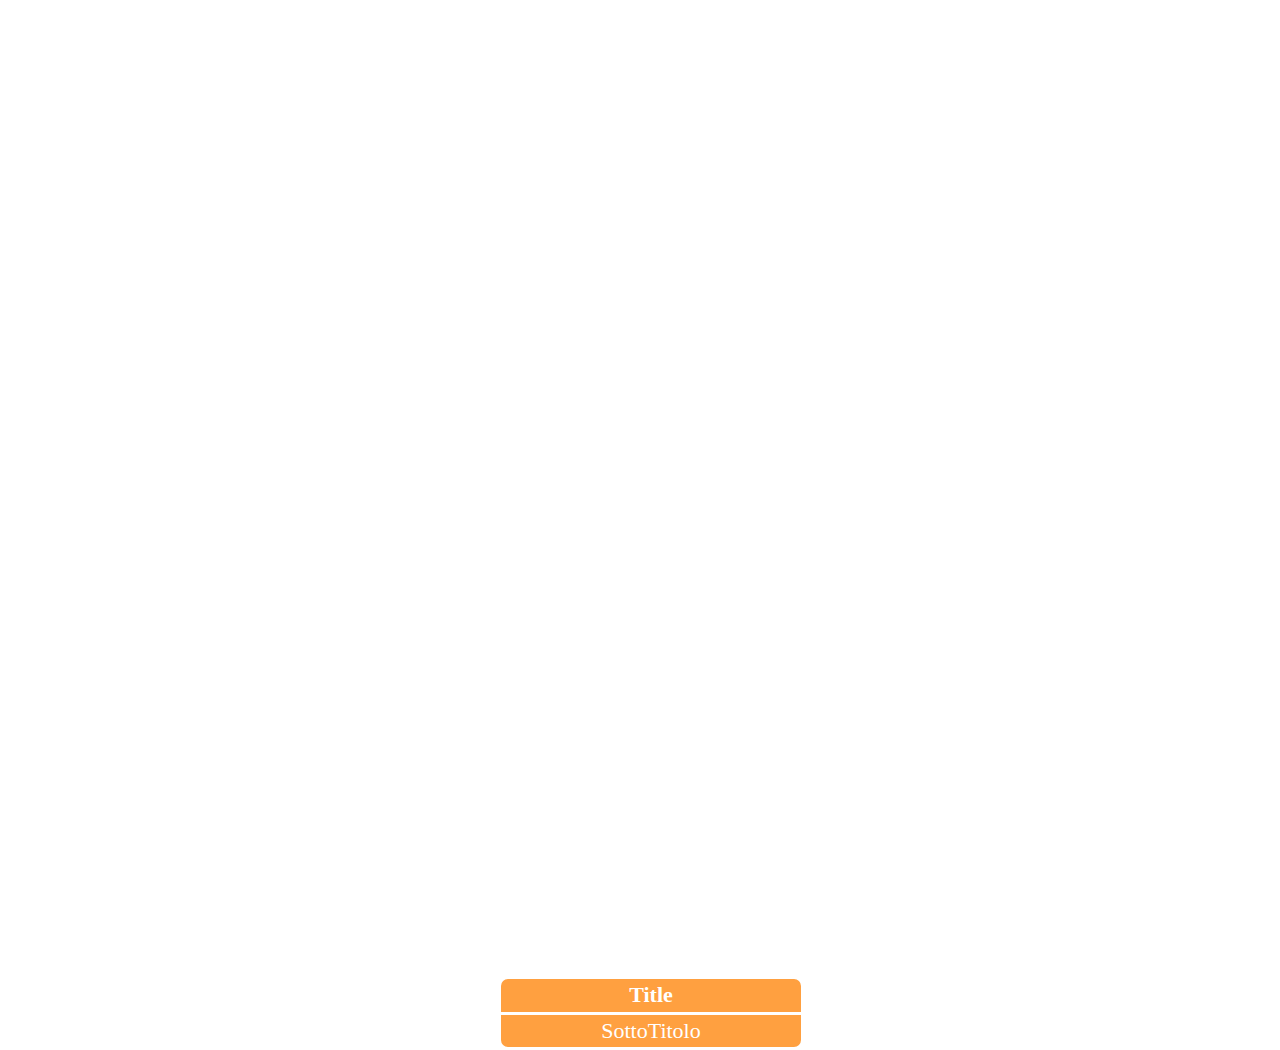
==== overlay.html @ f523ab74 "Update from https://github.com/ruggi99/obs-web/commit/842f539e2d6b3b265b1119e06fbdd48cb84ad298" ====
<!doctype html>
<html lang="it">
  <head>
    <meta charset="utf-8">
    <title>Overlay</title>
    <link href="overlay-v842f539.css" rel="stylesheet">
  </head>
  <body>
    <script src="overlay-v842f539.js"></script>
  </body>
</html>
---- overlay-v842f539.css ----
html{overflow:hidden;font-family:Segoe UI}.parent{position:absolute;bottom:0;border:3px solid #fff;border-radius:10px;color:#fff;margin:0 calc(50% - 150px) -150px;text-align:center;background-color:rgba(255,128,0,.75);font-size:22px;transition:.3s;width:300px;transition-timing-function:cubic-bezier(.5,-.3,.8,.5);//clip-path:polygon(0 0,0 0,-25% 100%,-25% 100%);//-webkit-mask-image:linear-gradient(45deg,rgb(0 0 0/0) 32%,rgb(0 0 0) 34%,rgb(0 0 0) 66%,rgb(0 0 0/0) 68%);//-webkit-mask-position:100% 100%;//-webkit-mask-size:375% 100%}.parent>*{padding:.2rem}.toRight{//-webkit-mask-position:0 0;//-webkit-mask-image:linear-gradient(135deg,rgb(0 0 0/0) 32%,rgb(0 0 0) 34%,rgb(0 0 0) 66%,rgb(0 0 0/0) 68%)}.visible{//clip-path:polygon(0 0,125% 0,100% 100%,-25% 100%);//-webkit-mask-position:50% 50%;transition-timing-function:cubic-bezier(.2,.5,.5,1.3);margin-bottom:10px}.fine{//clip-path:polygon(125% 0,125% 0,100% 100%,100% 100%);//-webkit-mask-position:0 0}.title{font-weight:700;border-bottom:3px solid #fff}
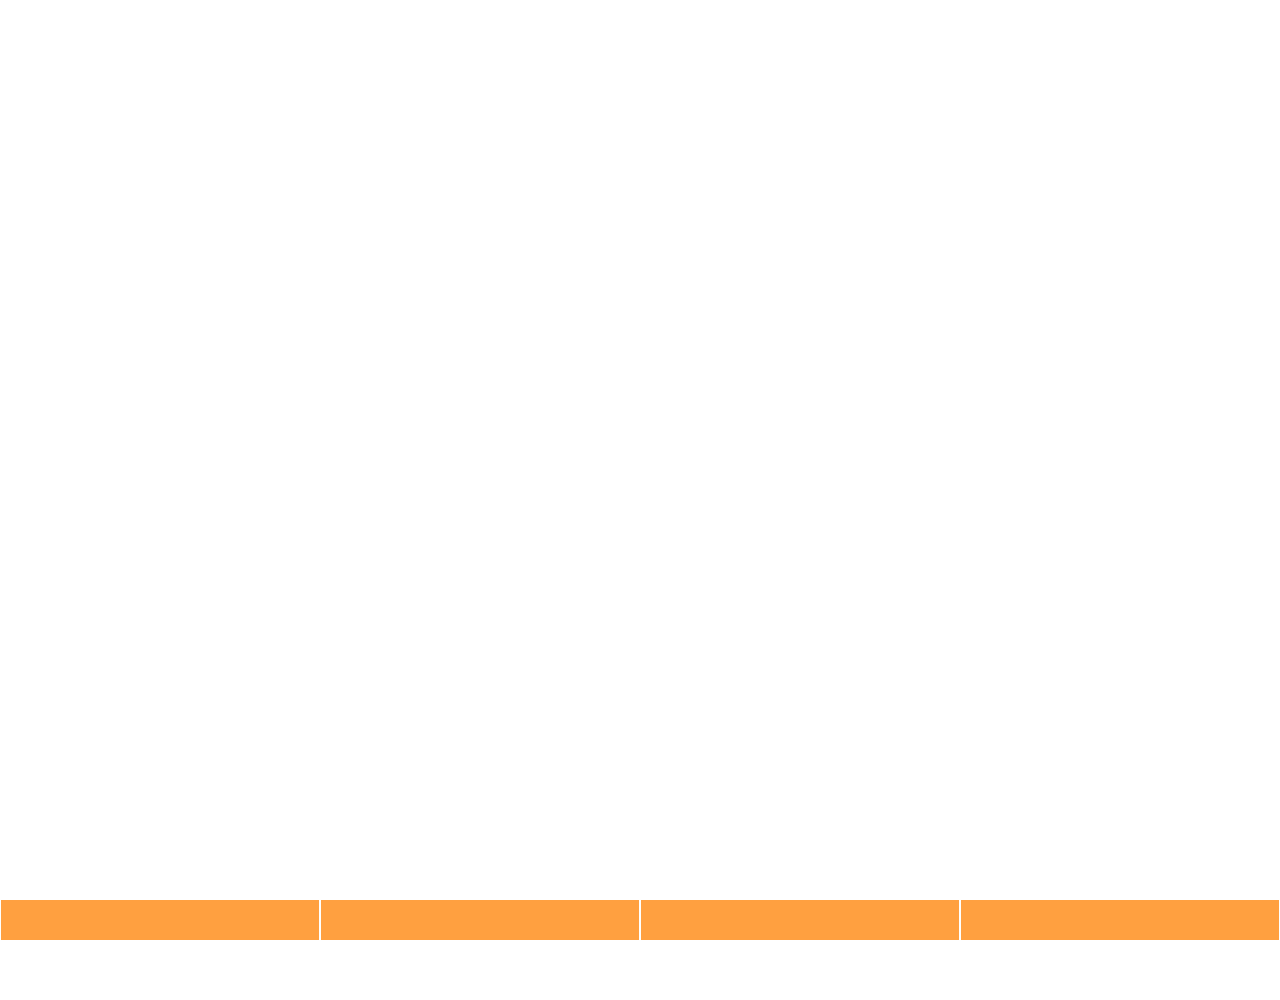
==== commit 329cb76c: "Update from https://github.com/ruggi99/obs-web/commit/eab2405b3eae66e3255d116af4f9d979e0dfc13a" ====
--- a/overlay.html
+++ b/overlay.html
@@ -4,9 +4,9 @@
   <head>
     <meta charset="utf-8">
     <title>Overlay</title>
-    <link href="overlay-v842f539.css" rel="stylesheet">
+    <link href="overlay-veab2405.css" rel="stylesheet">
   </head>
   <body>
-    <script src="overlay-v842f539.js"></script>
+    <script src="overlay-veab2405.js"></script>
   </body>
 </html>--- a/overlay-veab2405.css
+++ b/overlay-veab2405.css
@@ -0,0 +1 @@
+html{overflow:hidden;font-family:Segoe UI}body,html{height:100%}body{margin:0;display:flex;flex-direction:column;color:#fff}body>*{flex:0 0 auto}body>div:first-of-type{flex:1 1 auto;height:100%}.parent{border:3px solid #fff;border-radius:10px;color:#fff;margin:0 calc(50% - 150px) -100px;text-align:center;background-color:rgba(255,128,0,.75);font-size:22px;transition:.3s;width:300px;transition-timing-function:cubic-bezier(.5,-.3,.8,.5);clip-path:polygon(0 0,100% 0,100% 0,0 0);z-index:-1}.parent>*{padding:.2rem}.parent.visible{clip-path:polygon(0 0,100% 0,100% 100%,0 100%);transition-timing-function:cubic-bezier(.2,.5,.5,1.3);margin-bottom:10px}.title{font-weight:700;border-bottom:3px solid #fff}.parentP{height:40px;overflow:hidden}.parentP,.parentP>*{transition:.7s}.parentP:not(.visible){margin-bottom:-40px}.parentP.secondo>:first-child{margin-top:-40px}.parentP>*{display:flex;background-color:rgba(255,128,0,.75);font-size:22px;height:40px}.parentP>*>*{width:100%;text-align:center;padding:.2rem;border:solid #fff;border-width:0 1px}.bold{font-weight:700}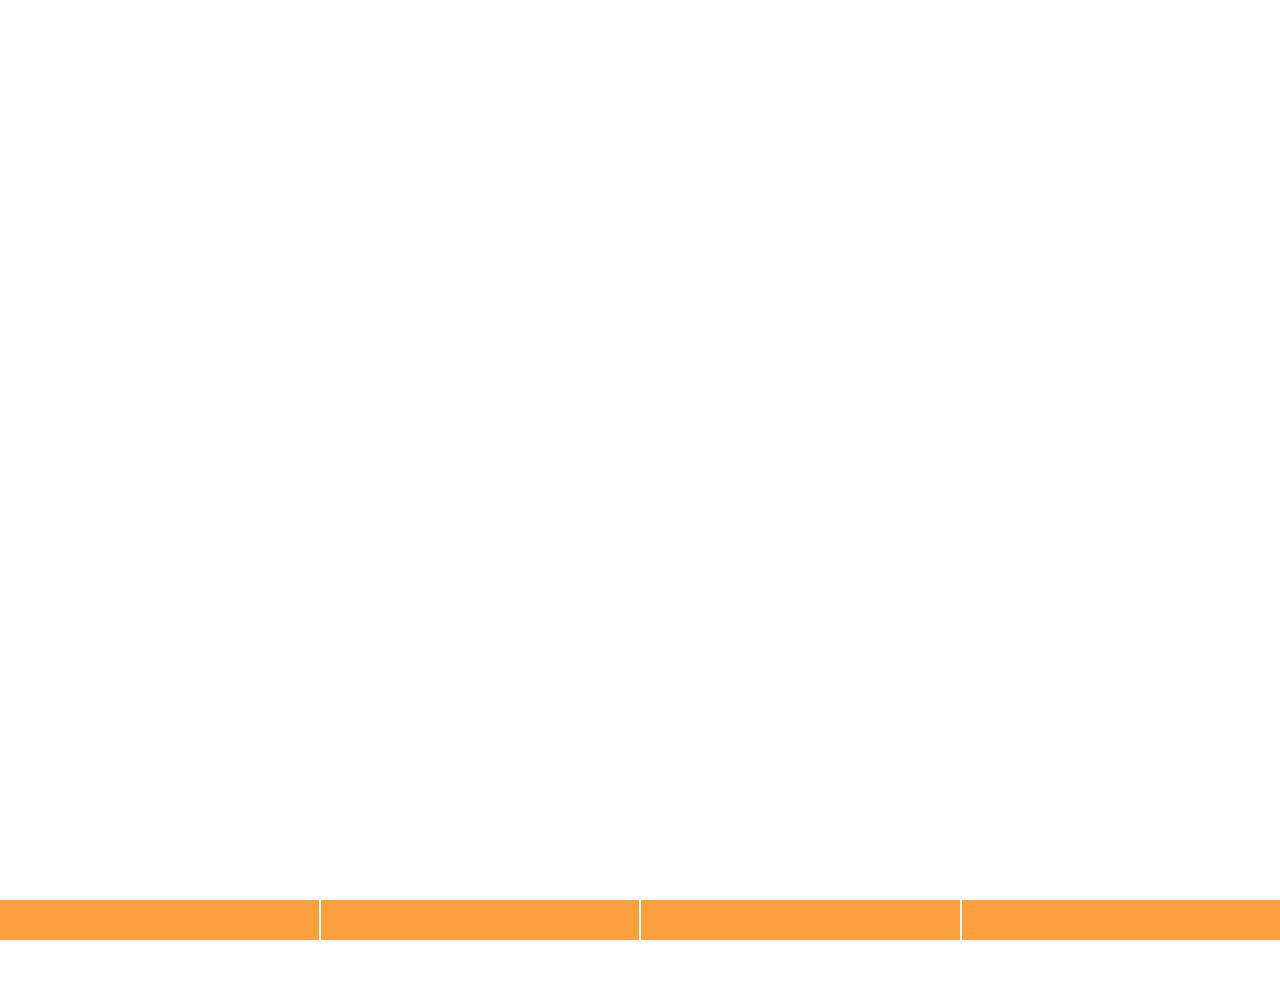
==== commit f460b154: "Update from https://github.com/ruggi99/obs-web/commit/e3f57069b66437c8b107cce11128afcdd9397a71" ====
--- a/overlay.html
+++ b/overlay.html
@@ -4,9 +4,9 @@
   <head>
     <meta charset="utf-8">
     <title>Overlay</title>
-    <link href="overlay-veab2405.css" rel="stylesheet">
+    <link href="overlay-ve3f5706.css" rel="stylesheet">
   </head>
   <body>
-    <script src="overlay-veab2405.js"></script>
+    <script src="overlay-ve3f5706.js"></script>
   </body>
 </html>--- a/overlay-ve3f5706.css
+++ b/overlay-ve3f5706.css
@@ -0,0 +1 @@
+html{overflow:hidden;font-family:Segoe UI}body,html{height:100%}body{margin:0;display:flex;flex-direction:column;color:#fff}body>*{flex:0 0 auto}body>div:first-of-type{flex:1 1 auto;height:100%}.parent{border:3px solid #fff;border-radius:10px;color:#fff;margin:0 calc(50% - 150px) -100px;text-align:center;background-color:rgba(255,128,0,.75);font-size:22px;transition:.3s;width:300px;transition-timing-function:cubic-bezier(.5,-.3,.8,.5);clip-path:polygon(0 0,100% 0,100% 0,0 0);z-index:-1}.parent>*{padding:.2rem}.parent.visible{clip-path:polygon(0 0,100% 0,100% 100%,0 100%);transition-timing-function:cubic-bezier(.2,.5,.5,1.3);margin-bottom:10px}.title{font-weight:700;border-bottom:3px solid #fff}.parentP{height:40px;overflow:hidden}.parentP,.parentP>*{transition:.7s}.parentP:not(.visible){margin-bottom:-40px}.parentP.secondo>:first-child{margin-top:-40px}.parentP>*{display:flex;background-color:rgba(255,128,0,.75);font-size:22px;height:40px}.parentP>*>*{width:100%;text-align:center;padding:.2rem;border:solid #fff;border-width:0 1px}.parentP>*>:first-child{border-left:none}.parentP>* :last-child{border-right:none}.bold{font-weight:700}